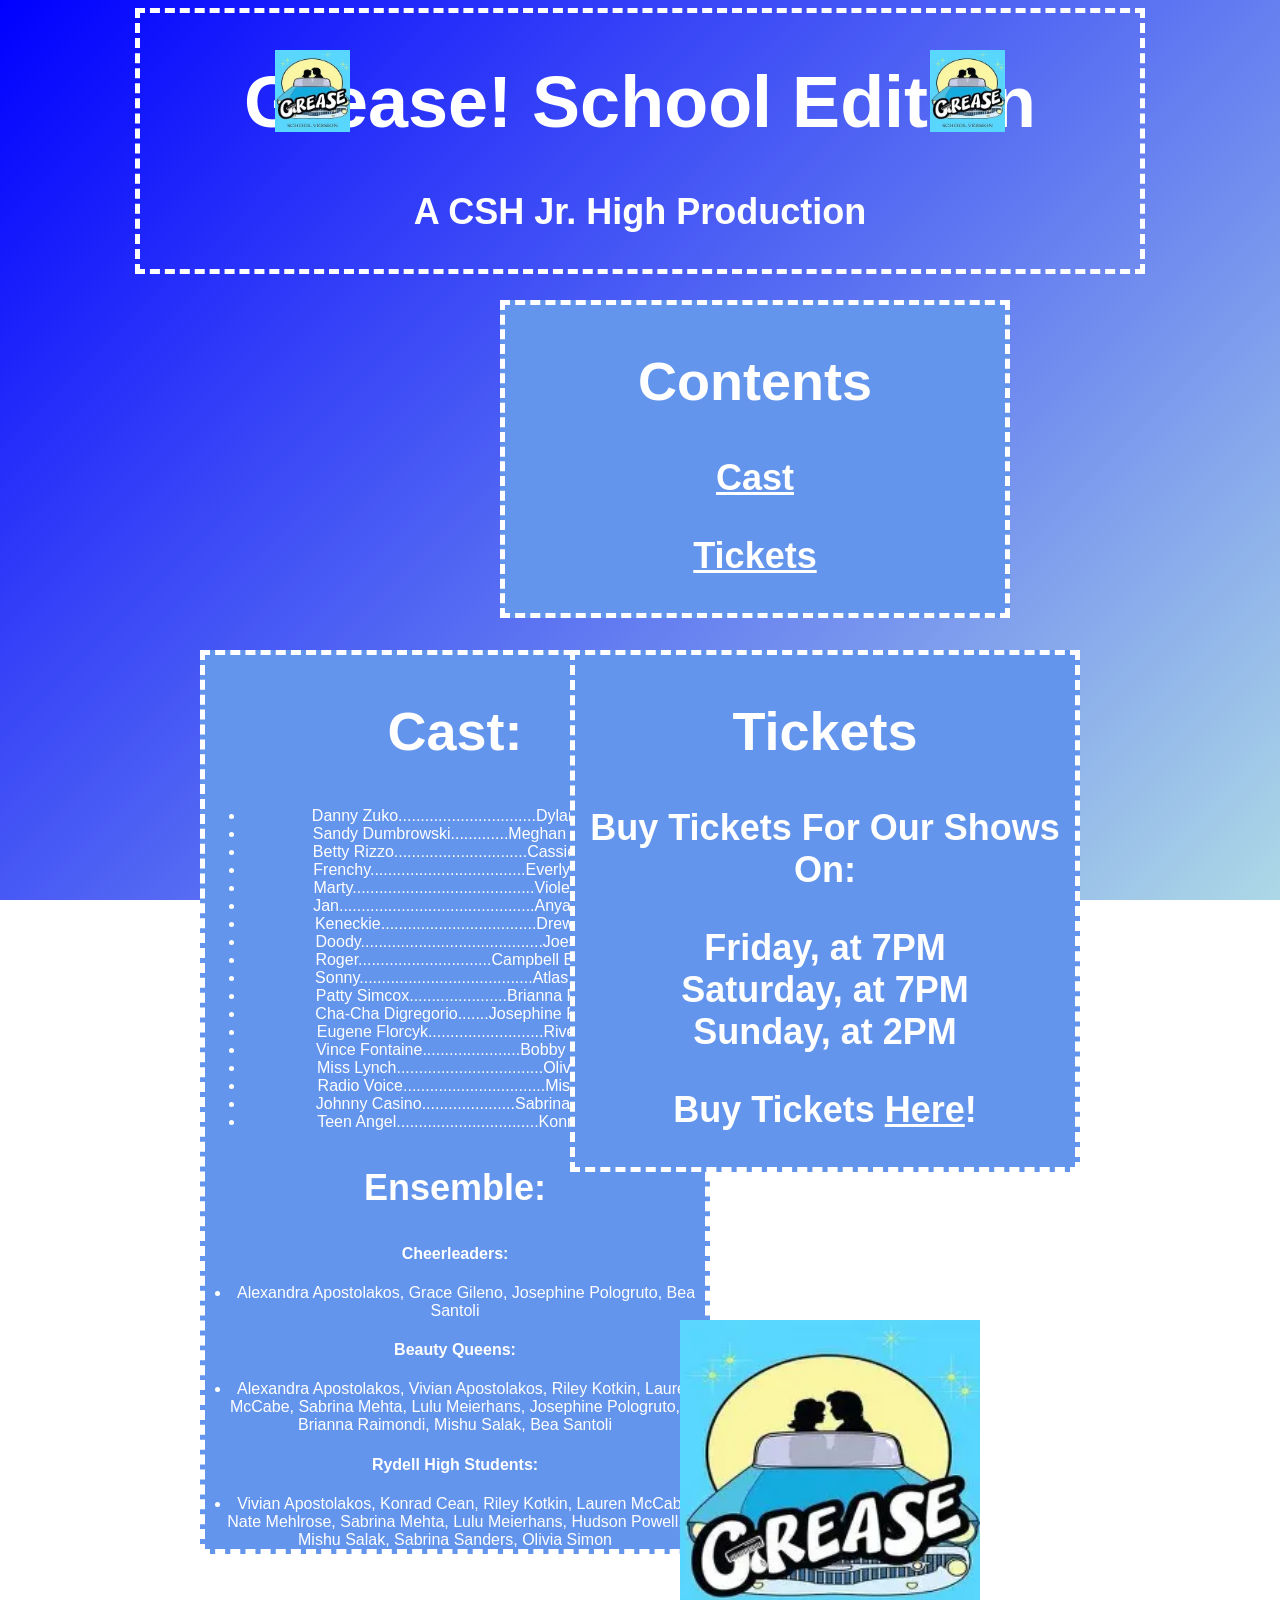
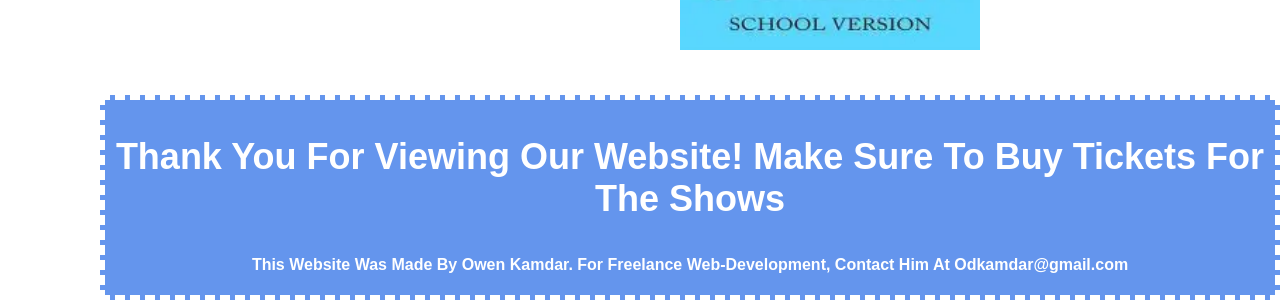
==== index.html @ c121e2c3 "Rename index.html.html to index.html" ====
<!DOCTYPE html>
<html>
    <head>
        <link rel="stylesheet" href="greaseWebsite.css">
        <title>Grease</title>
    </head>
    <body>
        <header>
            <img id="logo" src="[data-uri]">
            <img id="logo2" src="[data-uri]">
            <h1>Grease! School Edition</h1>
            <h3>A CSH Jr. High Production</h3>
        </header>
        <main>
            <div id="contents">
                <h2>Contents</h2>
                <h3><a href = "#cast">Cast</a></h3>
                <h3><a href="#tickets">Tickets</a></h3>
            </div>
            <div id="cast">
                <h2>Cast:</h2>
                <ul>
                    <li>Danny Zuko...............................Dylan Ingrasin</li>
                    <li>Sandy Dumbrowski.............Meghan Lefkowitz</li>
                    <li>Betty Rizzo..............................Cassie Avidano</li>
                    <li>Frenchy...................................Everly Golgoski</li>
                    <li>Marty.........................................Violetta Young</li>
                    <li>Jan............................................Anya Pataskia</li>
                    <li>Keneckie...................................Drew Ingrasin</li>
                    <li>Doody.........................................Joeseph Brill</li>
                    <li>Roger..............................Campbell Benvenuti</li>
                    <li>Sonny.......................................Atlas Golgoski</li>
                    <li>Patty Simcox......................Brianna Raimondi</li>
                    <li>Cha-Cha Digregorio.......Josephine Pologruto</li>
                    <li>Eugene Florcyk..........................River Selling</li>
                    <li>Vince Fontaine......................Bobby Paduano</li>
                    <li>Miss Lynch.................................Olivia Simon</li>
                    <li>Radio Voice................................Mishu Salak</li>
                    <li>Johnny Casino.....................Sabrina Sanders</li>
                    <li>Teen Angel................................Konrad Cean</li>
                </ul>
                <h3>Ensemble:</h3>
                <h4>Cheerleaders:</h4> 
                <li>Alexandra Apostolakos, Grace Gileno, Josephine Pologruto, Bea Santoli</li>
                <h4>Beauty Queens:</h4>
                <li>Alexandra Apostolakos, Vivian Apostolakos, Riley Kotkin, Lauren McCabe, Sabrina Mehta, Lulu Meierhans, Josephine Pologruto, Brianna Raimondi, Mishu Salak, Bea Santoli</li>
                <h4>Rydell High Students:</h4>
                <li>Vivian Apostolakos, Konrad Cean, Riley Kotkin, Lauren McCabe, Nate Mehlrose,  Sabrina Mehta, Lulu Meierhans, Hudson Powell, Mishu Salak, Sabrina Sanders, Olivia Simon</li>
            </div>
            <div id="tickets">
                <h2>Tickets</h2>
                <h3>Buy Tickets For Our Shows On:</h3>
                <h3>Friday, at 7PM<br>Saturday, at 7PM<br>Sunday, at 2PM</h3>
                <h3>Buy Tickets <a href="https://cur8.com/39953/project/137389">Here</a>!</h3>
            </div>
            <img id = "image" src="[data-uri]">
            <footer>
                <h3>Thank You For Viewing Our Website! Make Sure To Buy Tickets For The Shows</h3>
                <h4>This Website Was Made By Owen Kamdar. For Freelance Web-Development, Contact Him At Odkamdar@gmail.com</h4>
            </footer>
        </main>
    </body>
</html>
---- greaseWebsite.css ----
body {
    background: linear-gradient(-45deg,lightblue,blue);
    background-repeat: none;
    background-size: cover;
    background-attachment: fixed;
    text-align: center;
    font-family: sans-serif;
    color: white;
}
header {
    background-color: cornflowerblgit ue;
    width: 1000px;
    margin: 0 auto;
    border: dashed, white, 5px;
}
h1 {
    font-size: 72px;
}
h2 {
    font-size: 54px;
}
h3 {
    font-size: 36px;
}
a {
    color: white;
}
footer {
    background-color: cornflowerblue;
    border: white,dashed,5px;
    position: absolute;
    bottom: -1000px;
    margin: 0 auto;
    left: 100px;
}
#contents {
    background-color: cornflowerblue;
    width: 500px;
    margin: 0 auto;
    border: dashed, white, 5px;
    position: absolute;
    top: 300px;
    left: 500px;
}
#cast {
    background-color: cornflowerblue;
    border: white,dashed,5px;
    position: absolute;
    top: 650px;
    left: 200px;
    width: 500px;
    margin: 0 auto;
}
#tickets {
    background-color: cornflowerblue;
    border: dashed, 5px, white;
    position: absolute;
    top: 650px;
    right: 200px;
    width: 500px;
    margin: 0 auto;
}
#logo {
    width: 75px;
    position: absolute;
    top: 50px;
    left: 275px;
    margin: 0 auto;
}
#logo2 {
    position: absolute;
    margin: 0 auto;
    width: 75px;
    right: 275px;
    top: 50px;
}
#image {
    width: 300px;
    position: absolute;
    bottom: -750px;
    right: 300px;
}
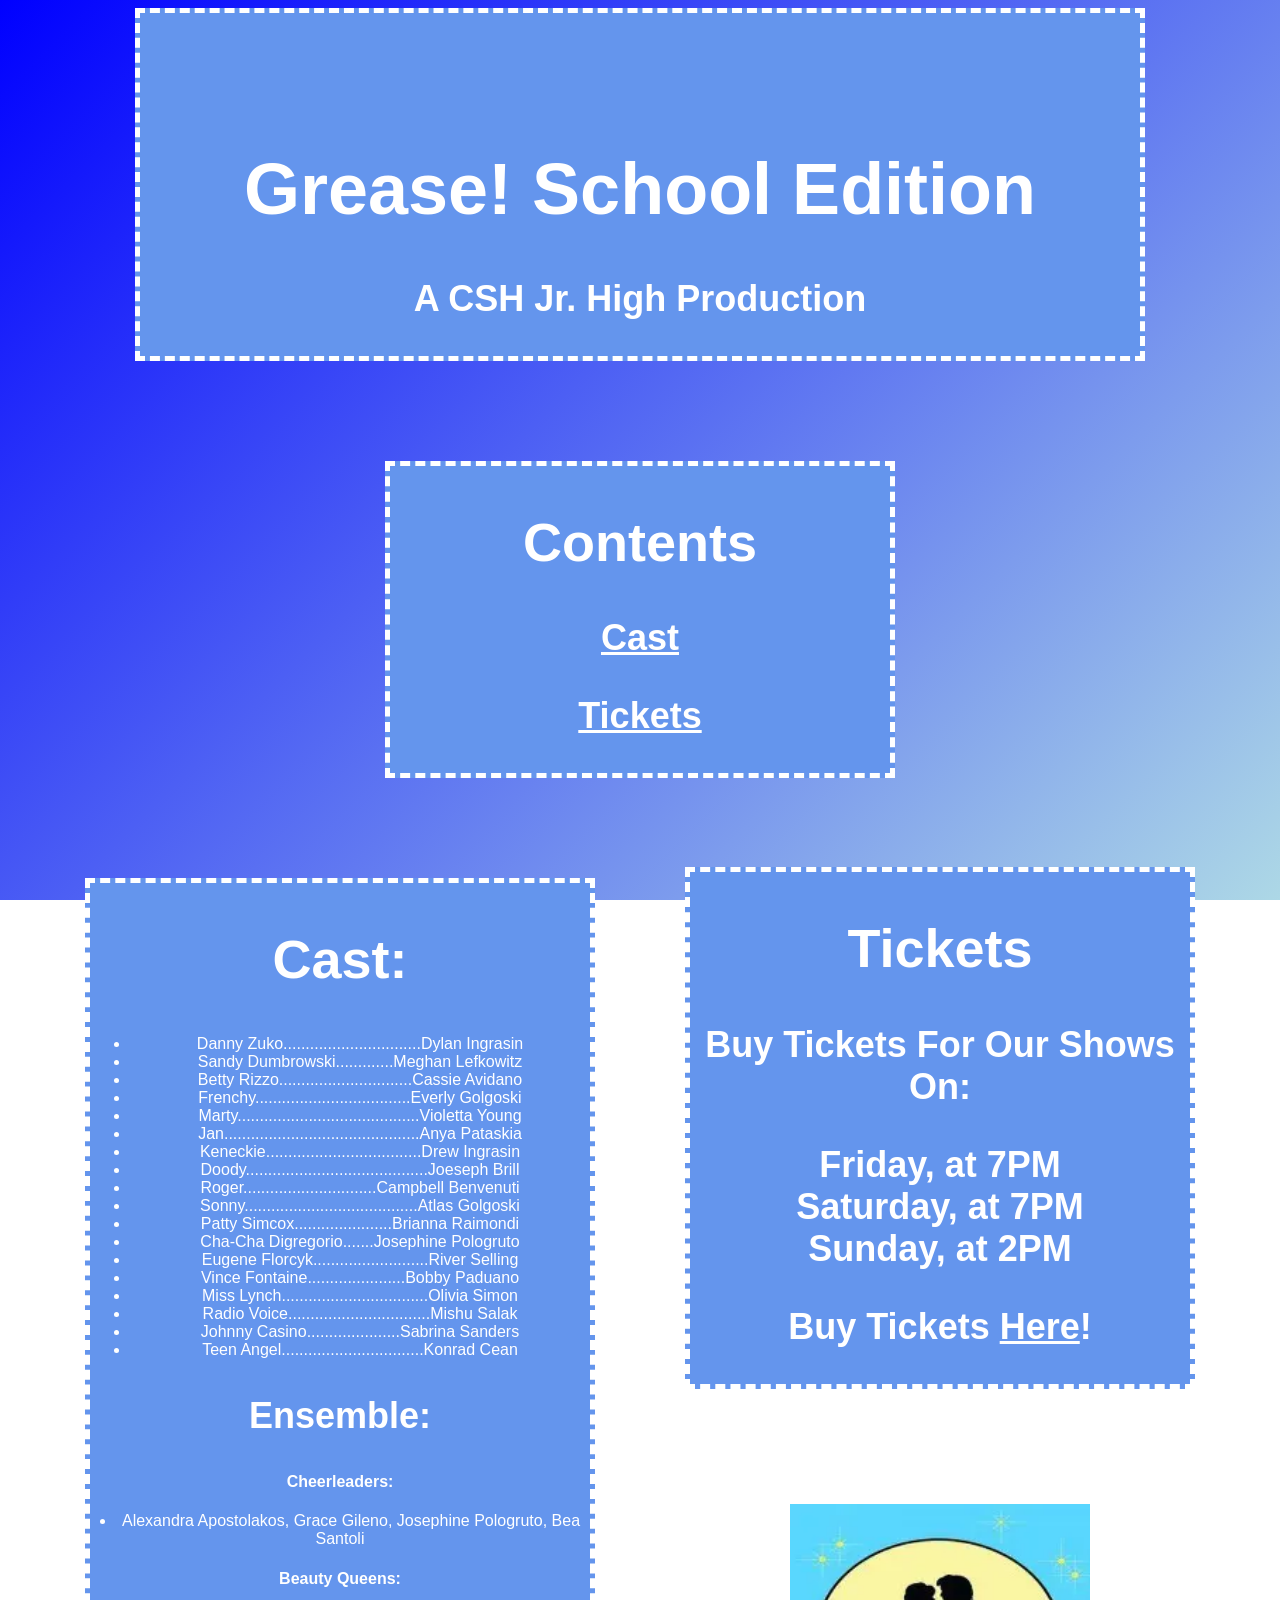
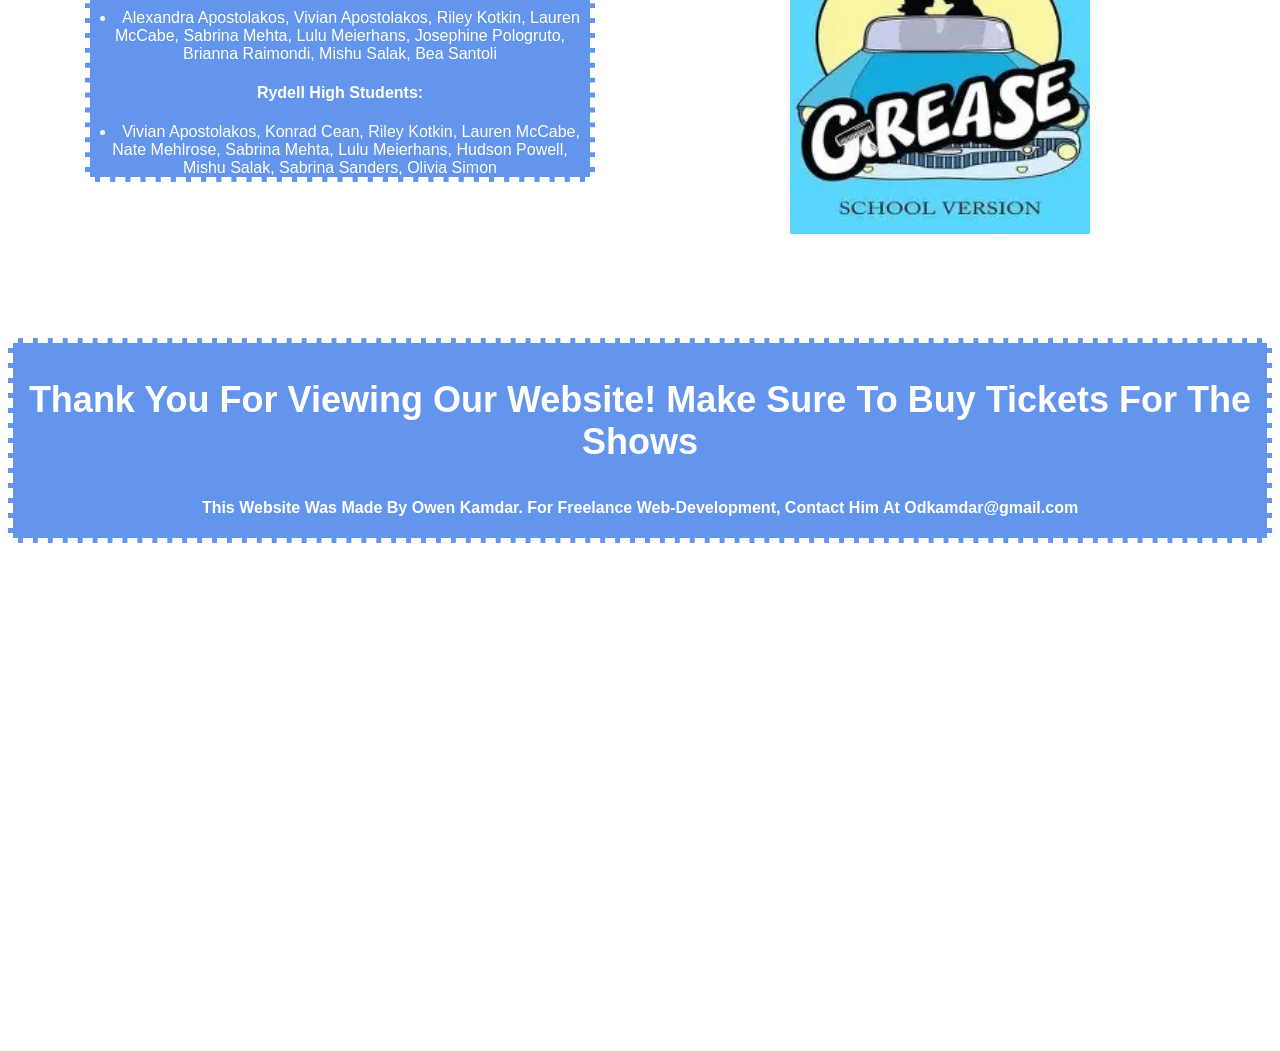
==== commit b0b8915a: "Update index.html" ====
--- a/index.html
+++ b/index.html
@@ -2,7 +2,7 @@
 <html>
     <head>
         <link rel="stylesheet" href="greaseWebsite.css">
-        <title>Grease</title>
+        <title>Cold Spring Harbor Plays</title>
     </head>
     <body>
         <header>
--- a/greaseWebsite.css
+++ b/greaseWebsite.css
@@ -1,82 +1,81 @@
-body {
-    background: linear-gradient(-45deg,lightblue,blue);
-    background-repeat: none;
-    background-size: cover;
-    background-attachment: fixed;
-    text-align: center;
-    font-family: sans-serif;
-    color: white;
-}
-header {
-    background-color: cornflowerblgit ue;
-    width: 1000px;
-    margin: 0 auto;
-    border: dashed, white, 5px;
-}
-h1 {
-    font-size: 72px;
-}
-h2 {
-    font-size: 54px;
-}
-h3 {
-    font-size: 36px;
-}
-a {
-    color: white;
-}
-footer {
-    background-color: cornflowerblue;
-    border: white,dashed,5px;
-    position: absolute;
-    bottom: -1000px;
-    margin: 0 auto;
-    left: 100px;
-}
-#contents {
-    background-color: cornflowerblue;
-    width: 500px;
-    margin: 0 auto;
-    border: dashed, white, 5px;
-    position: absolute;
-    top: 300px;
-    left: 500px;
-}
-#cast {
-    background-color: cornflowerblue;
-    border: white,dashed,5px;
-    position: absolute;
-    top: 650px;
-    left: 200px;
-    width: 500px;
-    margin: 0 auto;
-}
-#tickets {
-    background-color: cornflowerblue;
-    border: dashed, 5px, white;
-    position: absolute;
-    top: 650px;
-    right: 200px;
-    width: 500px;
-    margin: 0 auto;
-}
-#logo {
-    width: 75px;
-    position: absolute;
-    top: 50px;
-    left: 275px;
-    margin: 0 auto;
-}
-#logo2 {
-    position: absolute;
-    margin: 0 auto;
-    width: 75px;
-    right: 275px;
-    top: 50px;
-}
-#image {
-    width: 300px;
-    position: absolute;
-    bottom: -750px;
-    right: 300px;
-}+body {
+    background: linear-gradient(-45deg,lightblue,blue);
+    background-repeat: none;
+    background-size: cover;
+    background-attachment: fixed;
+    text-align: center;
+    font-family: sans-serif;
+    color: white;
+}
+header {
+    width: 1000px;
+    top: 100px;
+    margin: 0 auto;
+    border: dashed, white, 5px;
+    background-color: cornflowerblue;
+}
+h1 {
+    font-size: 72px;
+}
+h2 {
+    font-size: 54px;
+}
+h3 {
+    font-size: 36px;
+}
+a {
+    color: white;
+}
+footer {
+    background-color: cornflowerblue;
+    border: white,dashed,5px;
+    position: relative;
+    bottom: 500px;
+    margin: 0 auto;
+}
+#contents {
+    background-color: cornflowerblue;
+    width: 500px;
+    margin: 0 auto;
+    border: dashed, white, 5px;
+    position: relative;
+    top: 100px;
+}
+#cast {
+    background-color: cornflowerblue;
+    border: white,dashed,5px;
+    position: relative;
+    top: 200px;
+    right: 300px;
+    width: 500px;
+    margin: 0 auto;
+}
+#tickets {
+    background-color: cornflowerblue;
+    border: dashed, 5px, white;
+    position: relative;
+    top: -715px;
+    left: 300px;
+    width: 500px;
+    margin: 0 auto;
+}
+#logo {
+    width: 75px;
+    position: relative;
+    top: -200px;
+    left: 500px;
+    margin: 0 auto;
+}
+#logo2 {
+    position: relative;
+    margin: 0 auto;
+    width: 75px;
+    right: 500px;
+    top: -200px;
+}
+#image {
+    width: 300px;
+    position: relative;
+    bottom: 600px;
+    left: 300px;
+}
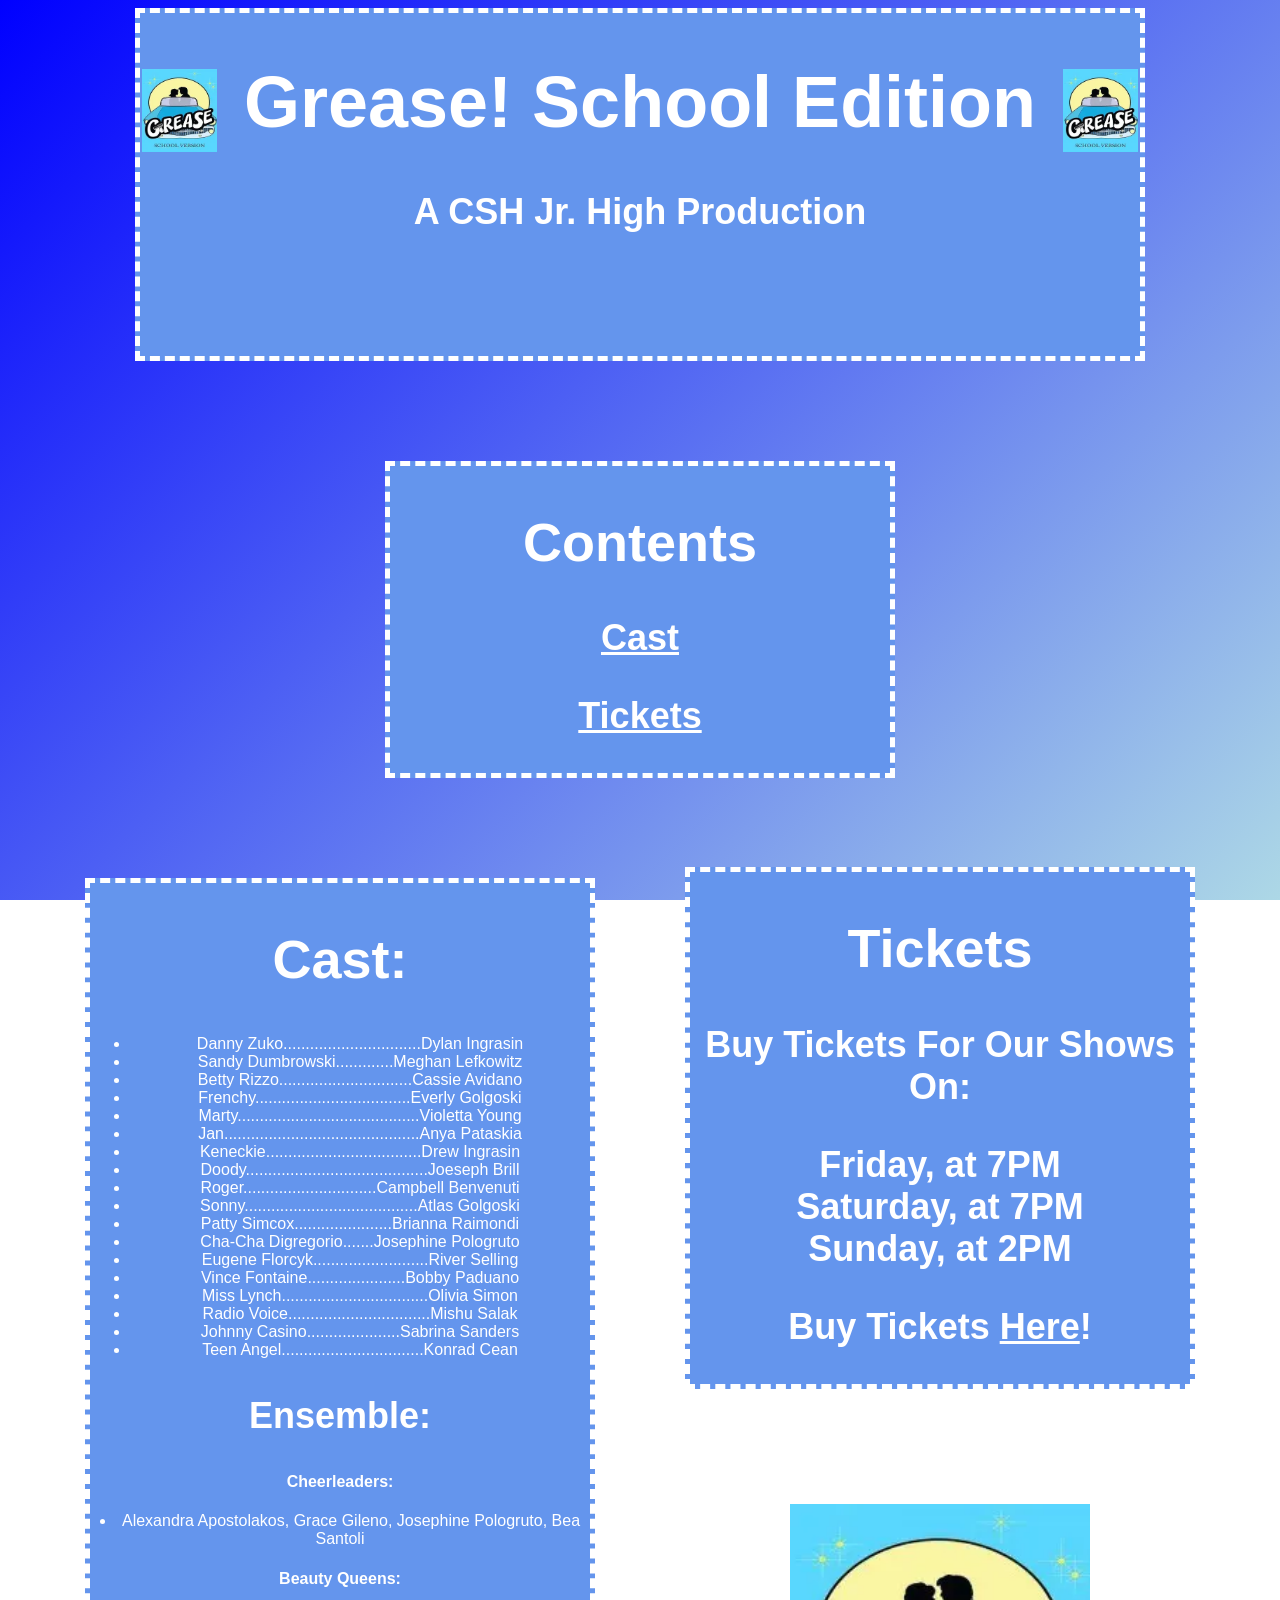
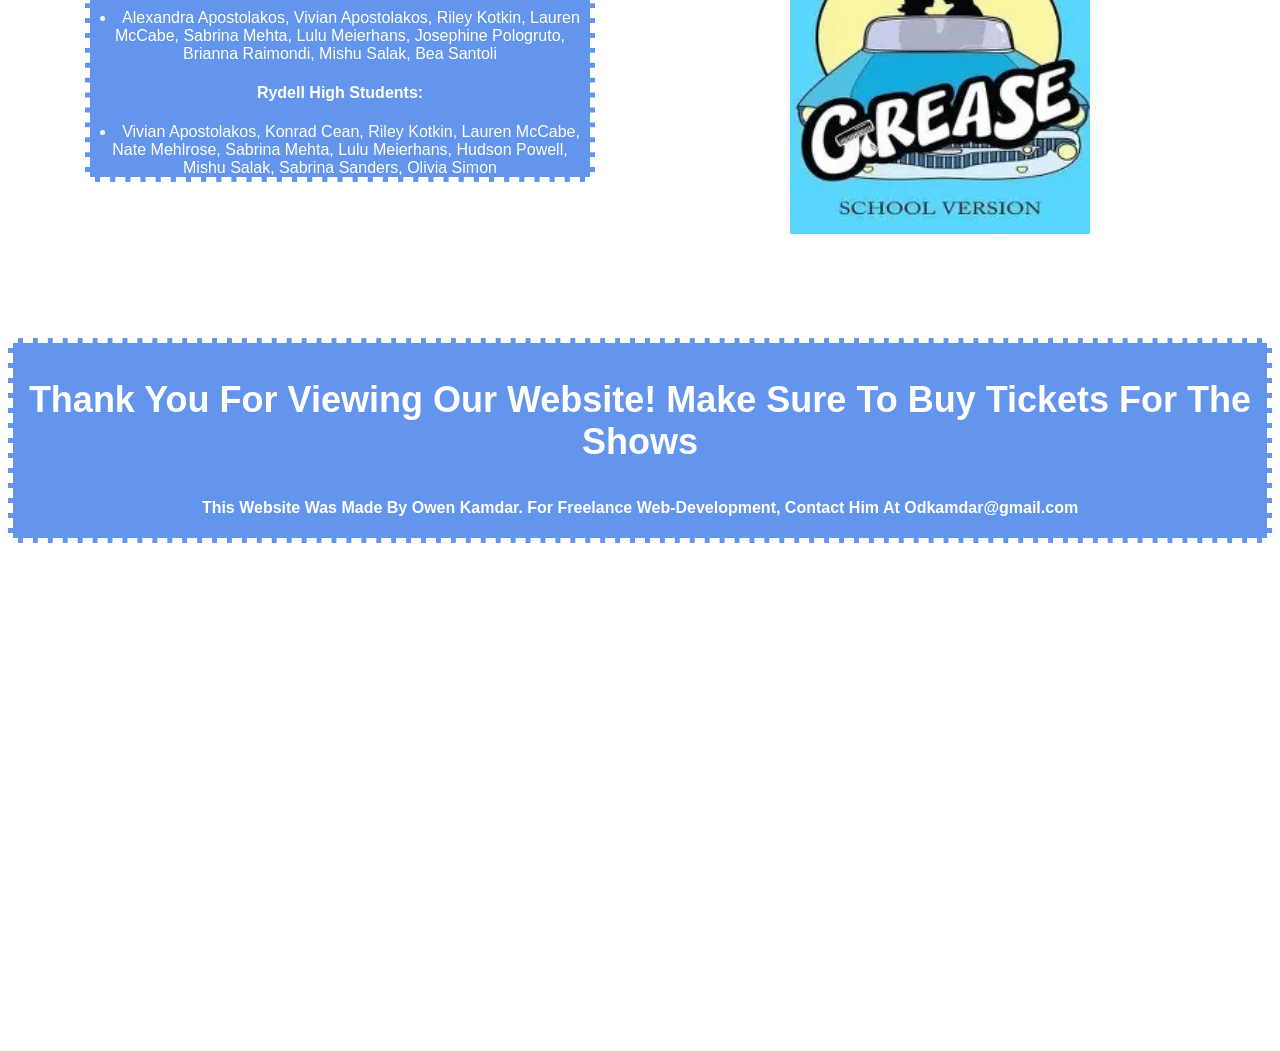
==== commit 0192bd8f: "Rename index.html.html to index.html" ====
--- a/index.html
+++ b/index.html
@@ -6,10 +6,10 @@
     </head>
     <body>
         <header>
+            <h1>Grease! School Edition</h1>
+            <h3>A CSH Jr. High Production</h3>
             <img id="logo" src="[data-uri]">
             <img id="logo2" src="[data-uri]">
-            <h1>Grease! School Edition</h1>
-            <h3>A CSH Jr. High Production</h3>
         </header>
         <main>
             <div id="contents">
--- a/greaseWebsite.css
+++ b/greaseWebsite.css
@@ -8,11 +8,11 @@
     color: white;
 }
 header {
+    background-color: cornflowerblue;
     width: 1000px;
     top: 100px;
     margin: 0 auto;
     border: dashed, white, 5px;
-    background-color: cornflowerblue;
 }
 h1 {
     font-size: 72px;
@@ -78,4 +78,4 @@
     position: relative;
     bottom: 600px;
     left: 300px;
-}
+}
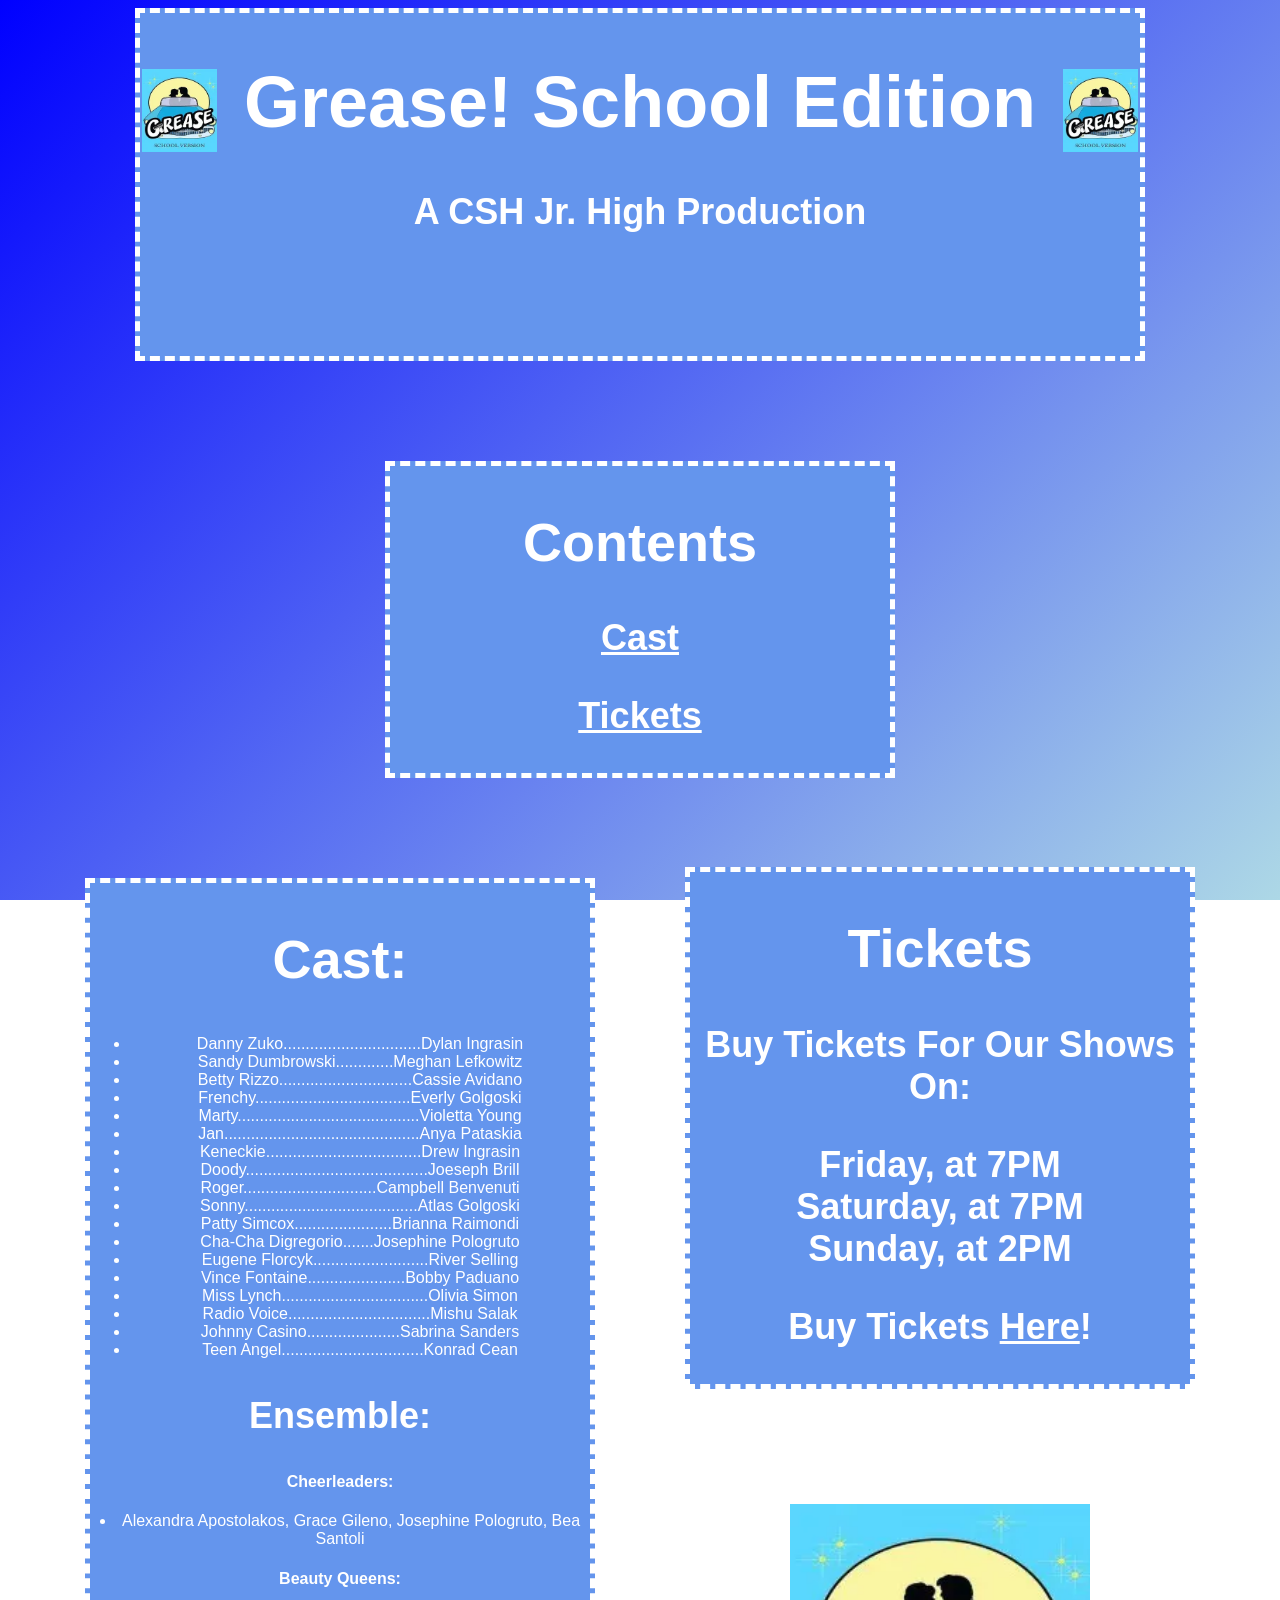
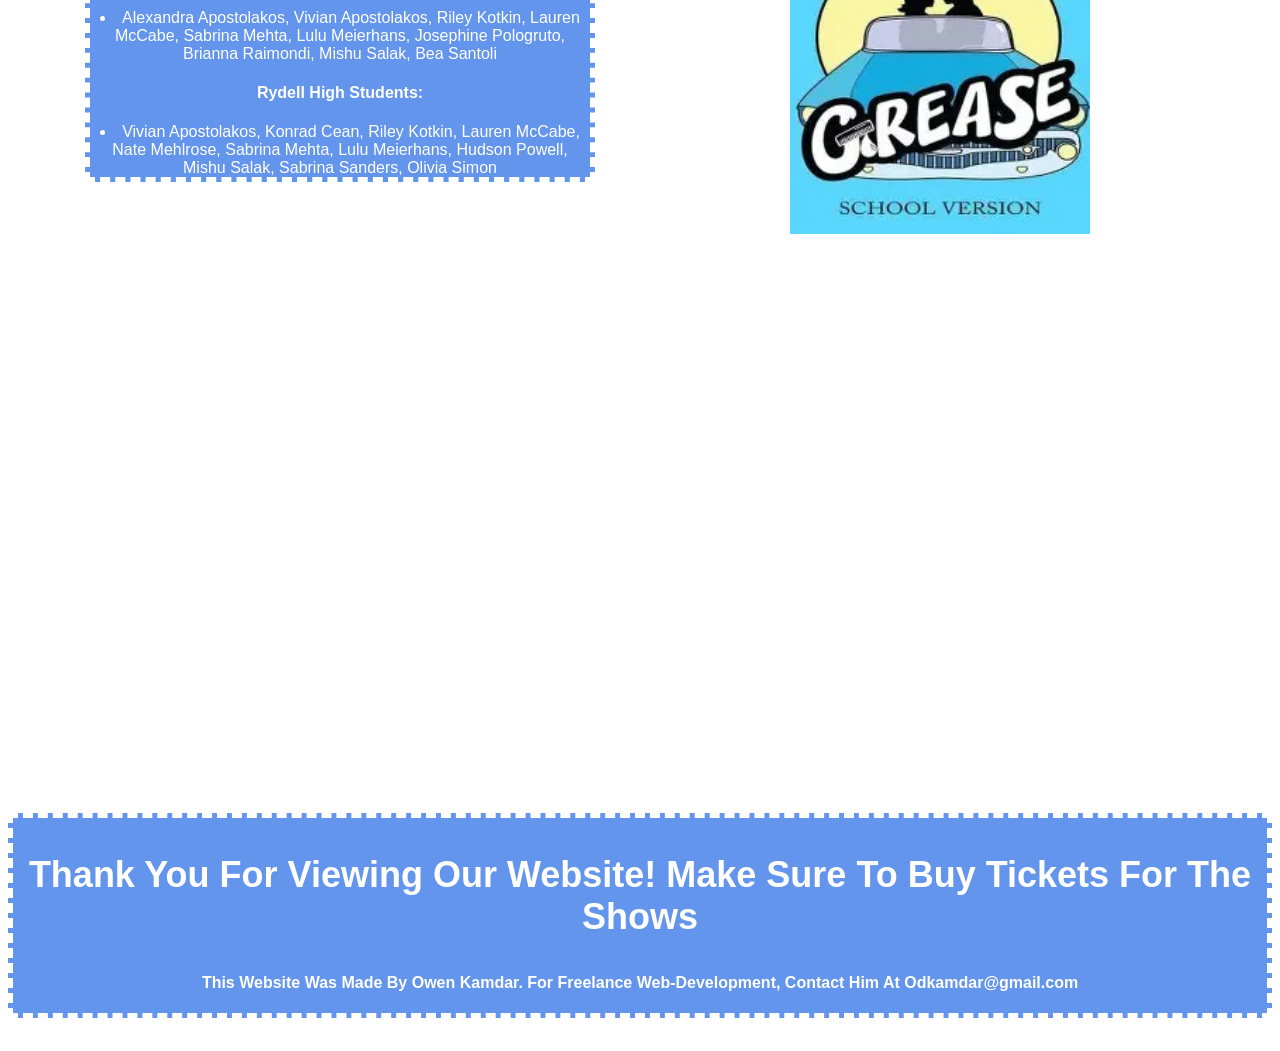
==== commit d2af39e4: "Update index.html" ====
--- a/index.html
+++ b/index.html
@@ -3,6 +3,7 @@
     <head>
         <link rel="stylesheet" href="greaseWebsite.css">
         <title>Cold Spring Harbor Plays</title>
+        <link rel="icon" type "image/png" href="[data-uri]">
     </head>
     <body>
         <header>
@@ -53,11 +54,11 @@
                 <h3>Friday, at 7PM<br>Saturday, at 7PM<br>Sunday, at 2PM</h3>
                 <h3>Buy Tickets <a href="https://cur8.com/39953/project/137389">Here</a>!</h3>
             </div>
-            <img id = "image" src="[data-uri]">
-            <footer>
-                <h3>Thank You For Viewing Our Website! Make Sure To Buy Tickets For The Shows</h3>
-                <h4>This Website Was Made By Owen Kamdar. For Freelance Web-Development, Contact Him At Odkamdar@gmail.com</h4>
-            </footer>
         </main>
+        <img id = "image" src="[data-uri]">
+        <footer>
+            <h3>Thank You For Viewing Our Website! Make Sure To Buy Tickets For The Shows</h3>
+            <h4>This Website Was Made By Owen Kamdar. For Freelance Web-Development, Contact Him At Odkamdar@gmail.com</h4>
+        </footer>
     </body>
 </html>
--- a/greaseWebsite.css
+++ b/greaseWebsite.css
@@ -30,8 +30,10 @@
     background-color: cornflowerblue;
     border: white,dashed,5px;
     position: relative;
-    bottom: 500px;
+    bottom: 25px;
     margin: 0 auto;
+    overflow: hidden;
+    overscroll-behavior: contain;
 }
 #contents {
     background-color: cornflowerblue;
@@ -78,4 +80,4 @@
     position: relative;
     bottom: 600px;
     left: 300px;
-}+}
